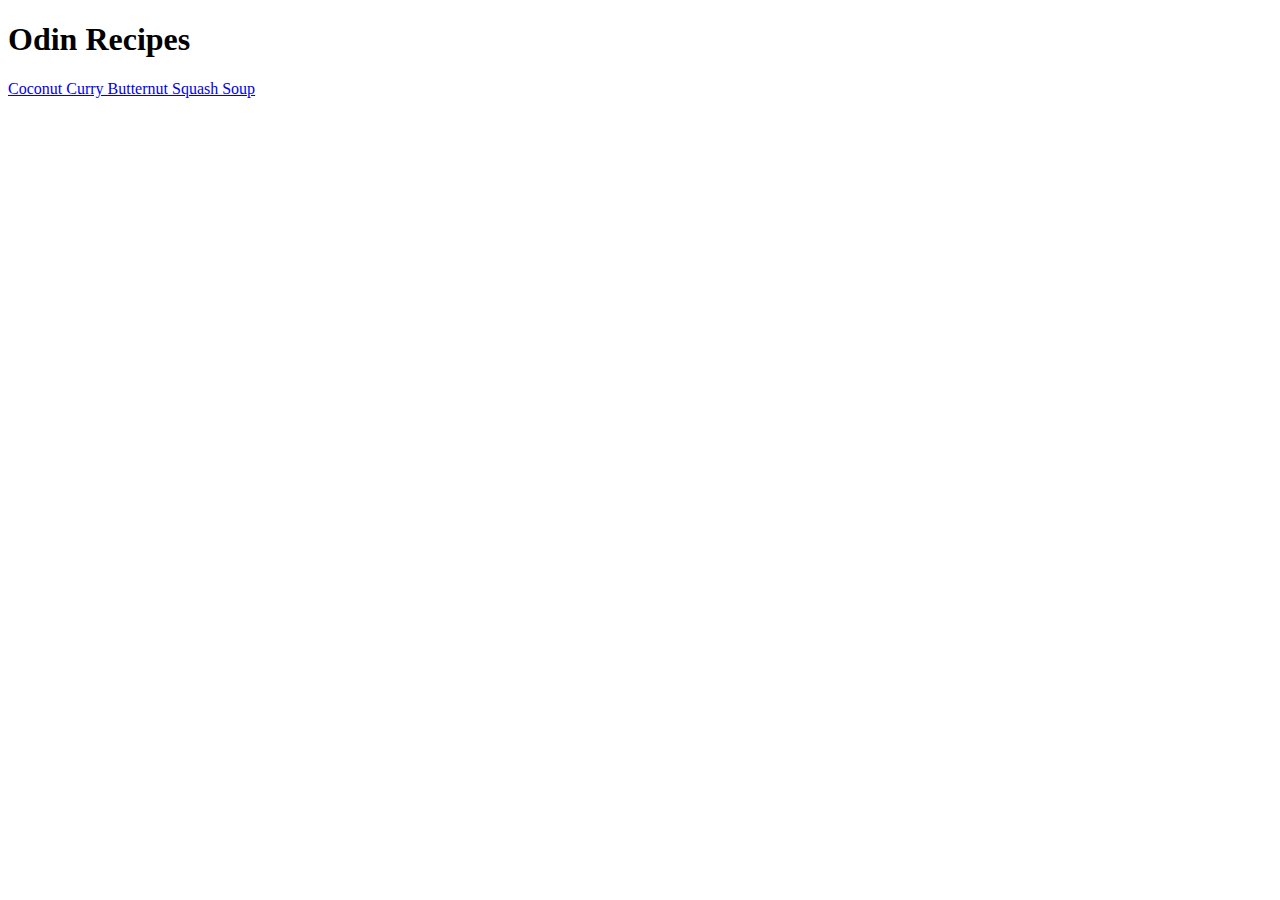
==== index.html @ 18ce78a0 "First recipe added" ====
<!DOCTYPE html>
<html lang="en">

<head>
    <meta charset="UTF-8">
    <meta name="viewport" content="width=device-width, initial-scale=1.0">
    <title>Odin Recipes</title>
</head>

<body>
    <h1>Odin Recipes</h1>
    <a href="recipes/Coconut-Curry-Butternut-Squash-Soup.html">Coconut Curry Butternut Squash Soup</a>
</body>

</html>
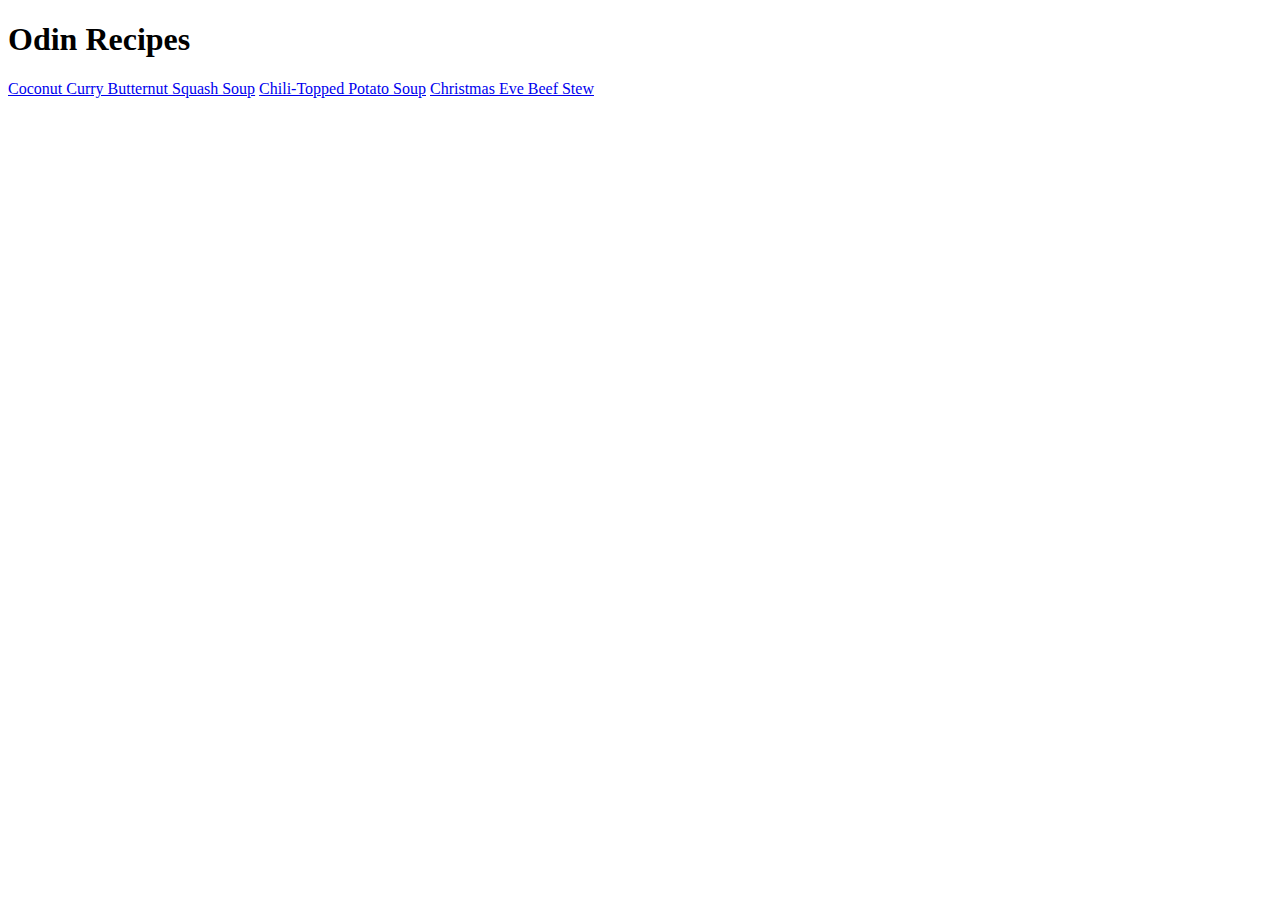
==== commit cec87203: "More Recipes added" ====
--- a/index.html
+++ b/index.html
@@ -10,6 +10,8 @@
 <body>
     <h1>Odin Recipes</h1>
     <a href="recipes/Coconut-Curry-Butternut-Squash-Soup.html">Coconut Curry Butternut Squash Soup</a>
+    <a href="recipes/Chili-Topped-Potato-Soup.html">Chili-Topped Potato Soup</a>
+    <a href="recipes/Christmas-Eve-Beef-Stew.html">Christmas Eve Beef Stew</a>
 </body>
 
 </html>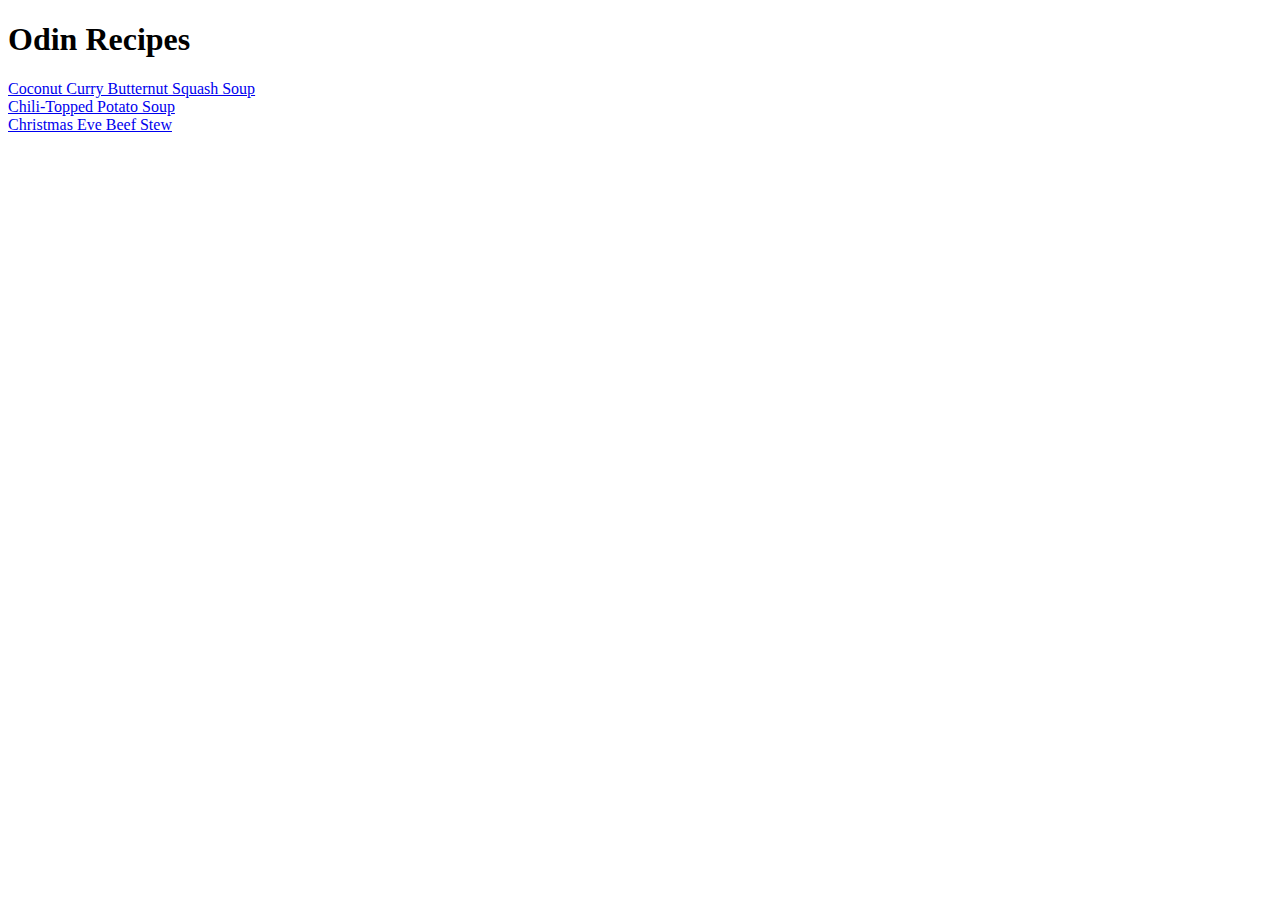
==== commit 3a0e25af: "<br> added" ====
--- a/index.html
+++ b/index.html
@@ -9,9 +9,9 @@
 
 <body>
     <h1>Odin Recipes</h1>
-    <a href="recipes/Coconut-Curry-Butternut-Squash-Soup.html">Coconut Curry Butternut Squash Soup</a>
-    <a href="recipes/Chili-Topped-Potato-Soup.html">Chili-Topped Potato Soup</a>
-    <a href="recipes/Christmas-Eve-Beef-Stew.html">Christmas Eve Beef Stew</a>
+    <a href="recipes/Coconut-Curry-Butternut-Squash-Soup.html">Coconut Curry Butternut Squash Soup</a><br>
+    <a href="recipes/Chili-Topped-Potato-Soup.html">Chili-Topped Potato Soup</a><br>
+    <a href="recipes/Christmas-Eve-Beef-Stew.html">Christmas Eve Beef Stew</a><br>
 </body>
 
 </html>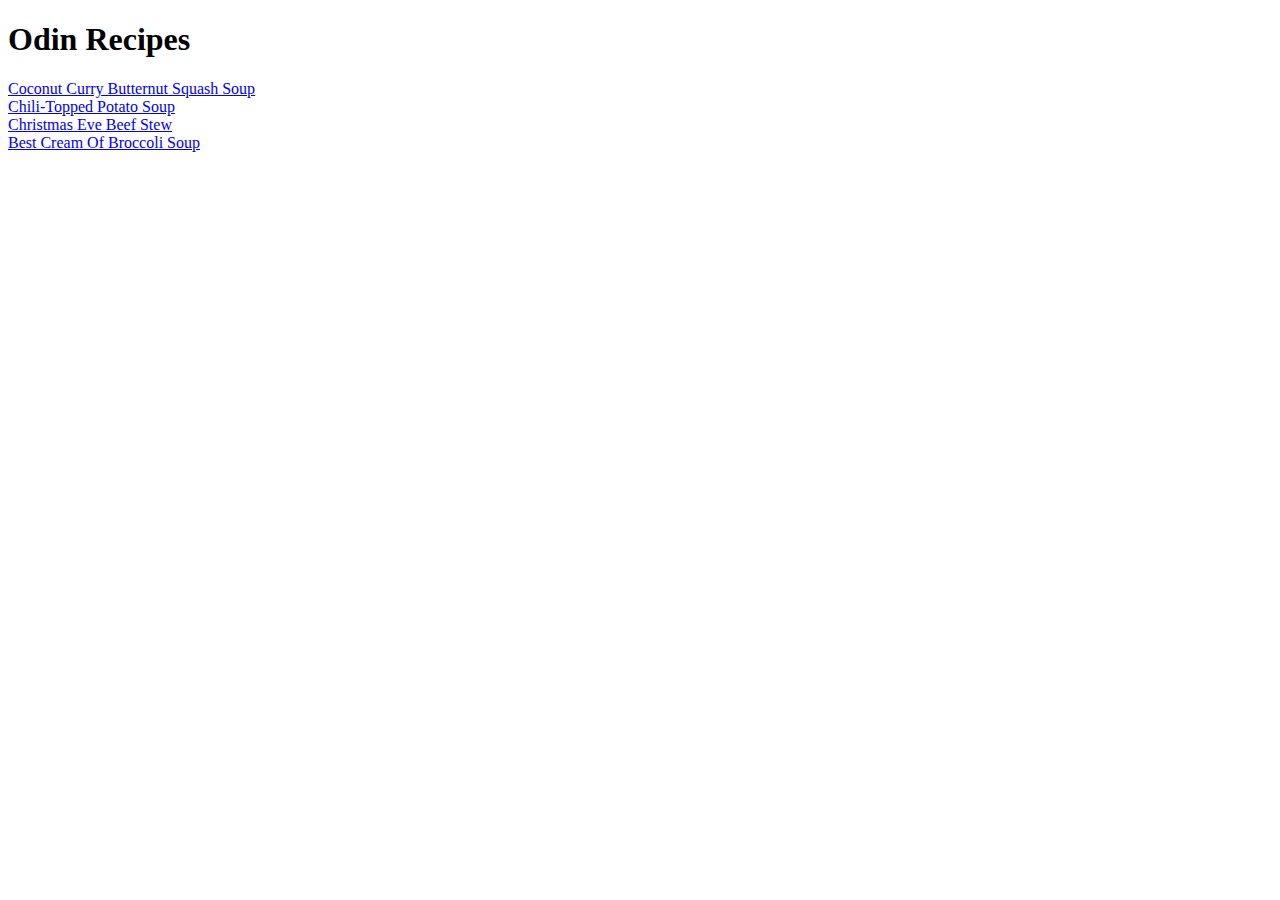
==== commit fbd1f95f: "Added another recipe and moved images to img folder" ====
--- a/index.html
+++ b/index.html
@@ -12,6 +12,7 @@
     <a href="recipes/Coconut-Curry-Butternut-Squash-Soup.html">Coconut Curry Butternut Squash Soup</a><br>
     <a href="recipes/Chili-Topped-Potato-Soup.html">Chili-Topped Potato Soup</a><br>
     <a href="recipes/Christmas-Eve-Beef-Stew.html">Christmas Eve Beef Stew</a><br>
+    <a href="recipes/Best-Cream-Of-Broccoli-Soup.html">Best Cream Of Broccoli Soup</a>
 </body>
 
 </html>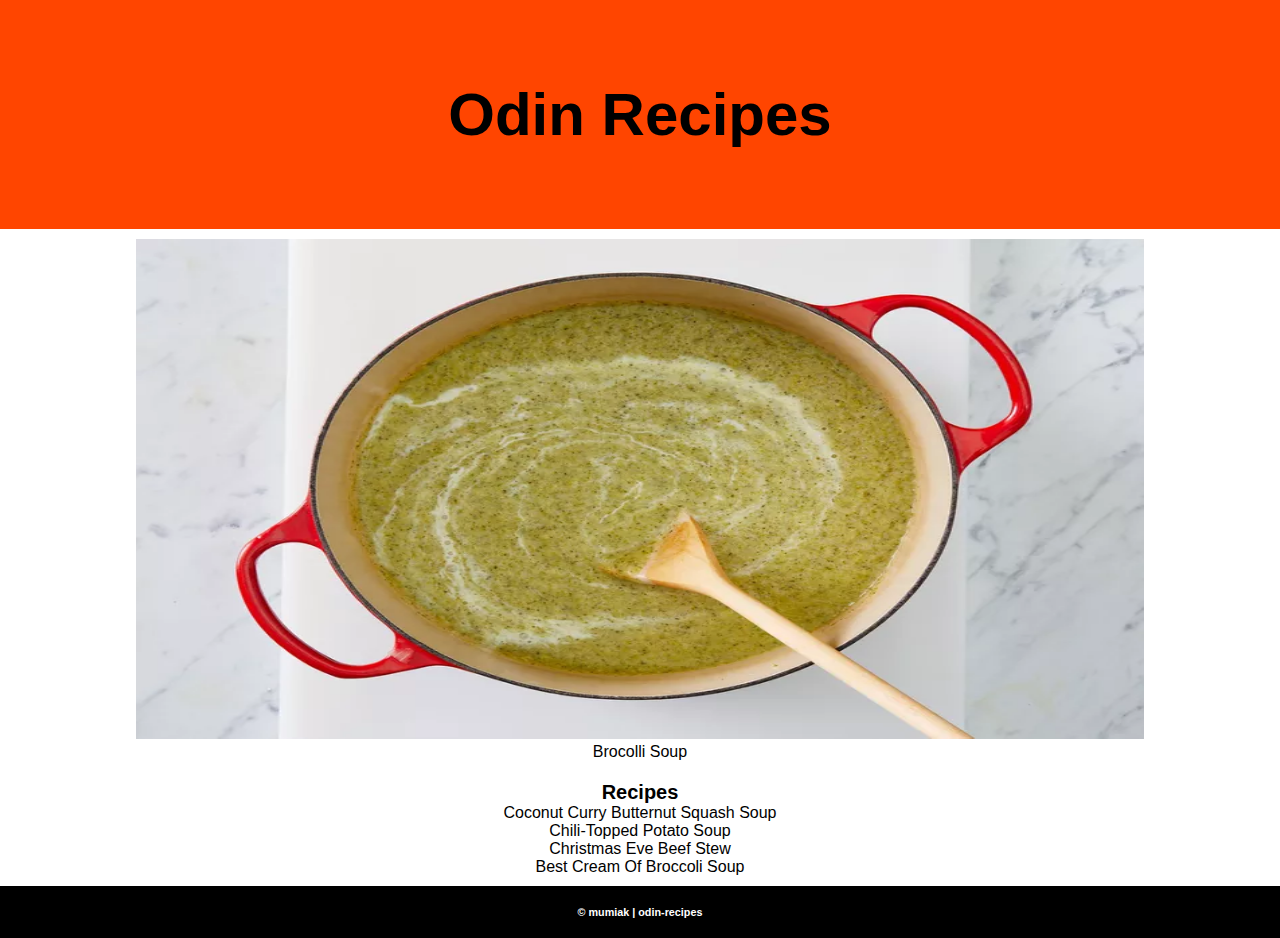
==== commit 8b4c7d5d: "styling to the fullest" ====
--- a/index.html
+++ b/index.html
@@ -5,14 +5,30 @@
     <meta charset="UTF-8">
     <meta name="viewport" content="width=device-width, initial-scale=1.0">
     <title>Odin Recipes</title>
+    <link rel="stylesheet" href="css/style.css">
 </head>
 
 <body>
-    <h1>Odin Recipes</h1>
-    <a href="recipes/Coconut-Curry-Butternut-Squash-Soup.html">Coconut Curry Butternut Squash Soup</a><br>
-    <a href="recipes/Chili-Topped-Potato-Soup.html">Chili-Topped Potato Soup</a><br>
-    <a href="recipes/Christmas-Eve-Beef-Stew.html">Christmas Eve Beef Stew</a><br>
-    <a href="recipes/Best-Cream-Of-Broccoli-Soup.html">Best Cream Of Broccoli Soup</a>
+    <header>
+        <h1>Odin Recipes</h1>
+    </header>
+
+    <section class="image">
+        <img src="img/Broccoli-soup.webp" alt="Brocolli Soup">
+        <p>Brocolli Soup</p>
+    </section>
+
+    <section class="recipes">
+        <h3>Recipes</h3>
+        <a href="Coconut-Curry-Butternut-Squash-Soup.html">Coconut Curry Butternut Squash Soup</a><br>
+        <a href="Chili-Topped-Potato-Soup.html">Chili-Topped Potato Soup</a><br>
+        <a href="Christmas-Eve-Beef-Stew.html">Christmas Eve Beef Stew</a><br>
+        <a href="Best-Cream-Of-Broccoli-Soup.html">Best Cream Of Broccoli Soup</a>
+    </section>
+
+    <footer>
+        <h5>&copy; mumiak | odin-recipes</h5>
+    </footer>
 </body>
 
 </html>--- a/css/style.css
+++ b/css/style.css
@@ -0,0 +1,48 @@
+* {
+    padding: 0;
+    margin: 0;
+}
+
+body {
+    text-align: center;
+    font-family: sans-serif;
+}
+
+header {
+    background-color: orangered;
+    padding: 80px;
+    font-size: 30px;
+}
+
+.image {
+    margin: 10px;
+}
+
+.image img {
+    width: 80%;
+    height: 500px;
+}
+
+.recipes {
+    padding: 10px;
+}
+
+.recipes h3 {
+    font-size: 20px;
+}
+
+.recipes a {
+    text-decoration: none;
+    color: black;
+}
+
+.recipes a:hover {
+    color: grey;
+}
+
+footer {
+    background: black;
+    color: white;
+    font-size: 13px;
+    padding: 20px;
+}